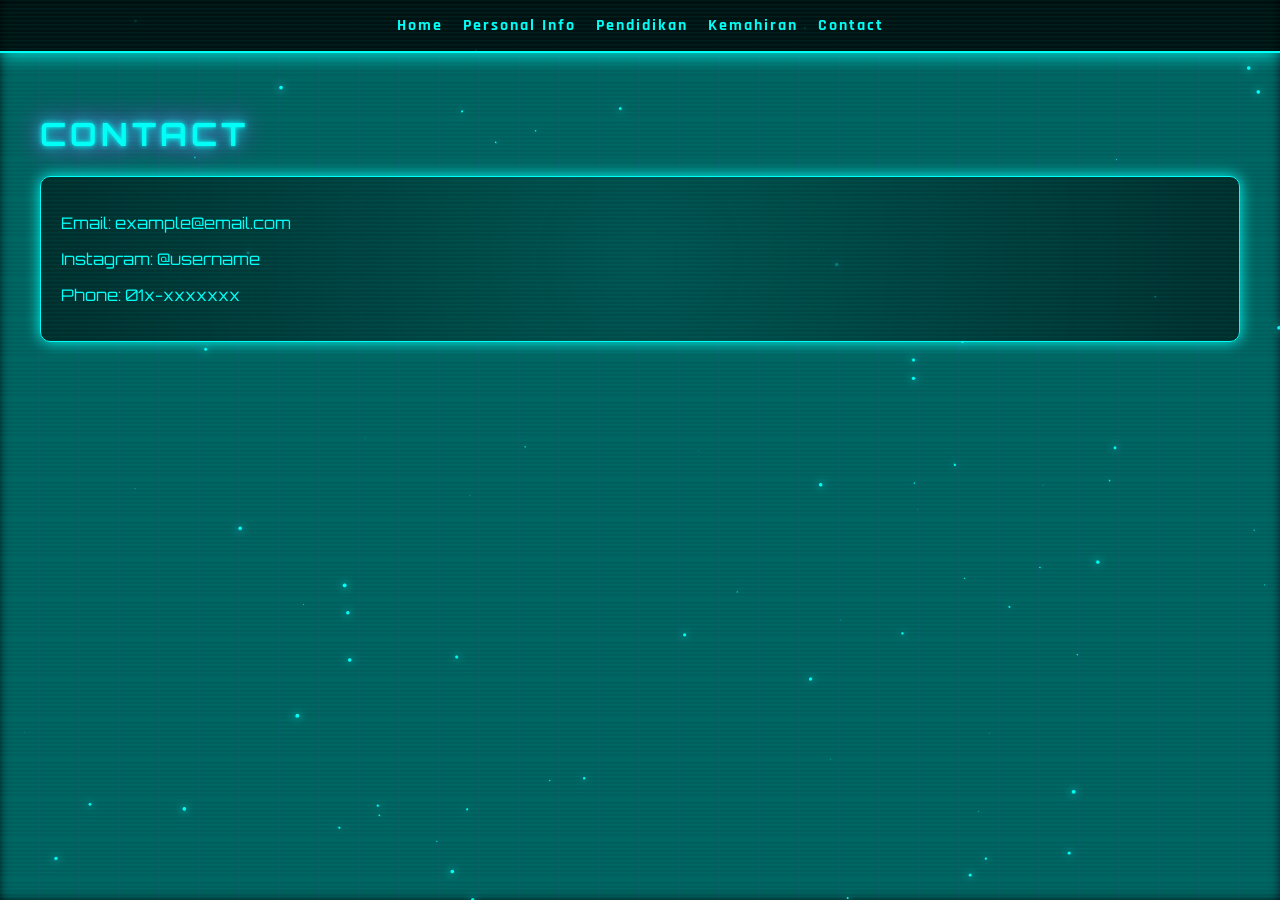
==== contact.html @ 06b880c9 "upload website" ====
<!DOCTYPE html>
<html>
<head>
<link href="https://fonts.googleapis.com/css2?family=Orbitron:wght@400;600;800&family=Rajdhani:wght@300;500;700&display=swap" rel="stylesheet">
    <title>Contact</title>
    <link rel="stylesheet" href="css/style.css">
</head>
<body>

<nav>
    <a href="index.html">Home</a>
    <a href="personal.html">Personal Info</a>
    <a href="education.html">Pendidikan</a>
    <a href="skills.html">Kemahiran</a>
    <a href="contact.html">Contact</a>
</nav>

<div class="container">
    <h1>CONTACT</h1>
    <div class="card">
        <p>Email: example@email.com</p>
        <p>Instagram: @username</p>
        <p>Phone: 01x-xxxxxxx</p>
    </div>
</div>
<!-- JS FILES -->
<script src="js/script.js"></script>
<script src="js/effects.js"></script>
<script src="js/final-effects.js"></script>
</body>
</html>
---- css/style.css ----
body {
    margin: 0;
    font-family: 'Orbitron', sans-serif;
    background: radial-gradient(circle at top, #0f0f1a, #000);
    color: #00fff7;
}
nav {
    background: rgba(0,0,0,0.8);
    padding: 15px;
    display: flex;
    justify-content: center;
    gap: 20px;
    border-bottom: 2px solid #00fff7;
    box-shadow: 0 0 20px #00fff7;
}

nav a {
    color: #00fff7;
    text-decoration: none;
    font-weight: bold;
    transition: 0.3s;
}

nav a:hover {
    color: #ff00ff;
    text-shadow: 0 0 10px #ff00ff;
}

.container {
    padding: 40px;
    animation: fadeIn 1s ease-in;
}

h1 {
    text-shadow: 0 0 10px #00fff7;
}

.card {
    background: rgba(0,0,0,0.6);
    padding: 20px;
    border: 1px solid #00fff7;
    box-shadow: 0 0 15px #00fff7;
    border-radius: 10px;
}

.grid {
    display: grid;
    grid-template-columns: repeat(2, 1fr);
    gap: 20px;
}

.img-box {
    width: 100%;
    height: 200px;
    border: 2px solid #00fff7;
    box-shadow: 0 0 10px #00fff7;
    object-fit: cover;
    transition: 0.3s;
}

.img-box:hover {
    transform: scale(1.05);
    box-shadow: 0 0 20px #ff00ff;
}

@keyframes fadeIn {
    from {opacity: 0; transform: translateY(20px);}
    to {opacity: 1; transform: translateY(0);}
}
body::before {
    content: "";
    position: fixed;
    top: 0;
    left: 0;
    width: 100%;
    height: 100%;
    background: 
        linear-gradient(transparent 95%, rgba(0,255,247,0.1) 96%),
        linear-gradient(90deg, transparent 95%, rgba(255,0,255,0.1) 96%);
    background-size: 40px 40px;
    z-index: -1;
    animation: gridMove 6s linear infinite;
    opacity: 0.4;
}

@keyframes gridMove {
    from {transform: translate(0,0);}
    to {transform: translate(40px,40px);}
}

/* 🌊 floating card animation */
.card {
    animation: floatCard 4s ease-in-out infinite;
}

@keyframes floatCard {
    0% {transform: translateY(0px);}
    50% {transform: translateY(-10px);}
    100% {transform: translateY(0px);}
}

/* ⚡ glow pulse border */
.card {
    position: relative;
    overflow: hidden;
}

.card::after {
    content: "";
    position: absolute;
    top: -50%;
    left: -50%;
    width: 200%;
    height: 200%;
    background: radial-gradient(circle, rgba(0,255,247,0.2), transparent 60%);
    animation: glowMove 5s linear infinite;
}

@keyframes glowMove {
    from {transform: rotate(0deg);}
    to {transform: rotate(360deg);}
}

/* 💀 page fade transition */
body {
    animation: pageIn 0.8s ease-in;
}

@keyframes pageIn {
    from {opacity: 0; transform: scale(1.05);}
    to {opacity: 1; transform: scale(1);}
}
#loading {
    position: fixed;
    width: 100%;
    height: 100%;
    background: black;
    color: #00fff7;
    display: flex;
    justify-content: center;
    align-items: center;
    font-size: 30px;
    letter-spacing: 5px;
    z-index: 9999;
    animation: fadeLoad 2s ease forwards;
}

@keyframes fadeLoad {
    0% {opacity: 1;}
    80% {opacity: 1;}
    100% {opacity: 0; visibility: hidden;}
}
a {
    position: relative;
    overflow: hidden;
}

a::after {
    content: "";
    position: absolute;
    width: 100%;
    height: 100%;
    background: rgba(0,255,247,0.3);
    left: -100%;
    top: 0;
    transition: 0.3s;
}

a:hover::after {
    left: 0;
}
h1 {
    font-family: 'Orbitron', sans-serif;
    text-transform: uppercase;
    letter-spacing: 4px;
    color: #00fff7;
    text-shadow: 
        0 0 5px #00fff7,
        0 0 15px #00fff7,
        0 0 30px #ff00ff;
    animation: glowPulse 2s infinite alternate;
}
.stats-container{
    display:flex;
    justify-content:center;
    gap:30px;
    flex-wrap:wrap;
    margin-top:30px;
}

.circle-svg{
    width:180px;
    height:180px;
    transform:rotate(-90deg);
}

.bg{
    fill:none;
    stroke:#222;
    stroke-width:15;
}

.progress{
    fill:none;
    stroke:cyan;
    stroke-width:15;
    stroke-linecap:round;

    stroke-dasharray: 502;
    stroke-dashoffset: 502;

    transition: stroke-dashoffset 1s ease;
}
.label{
    fill:cyan;
    font-size:18px;
    text-anchor:middle;
    transform:rotate(90deg);
}

@keyframes glowPulse {
    from {
        text-shadow: 
        0 0 5px #00fff7,
        0 0 10px #00fff7;
    }
    to {
        text-shadow: 
        0 0 10px #ff00ff,
        0 0 25px #00fff7,
        0 0 40px #ff00ff;
    }
}
a {
    font-family: 'Rajdhani', sans-serif;
    font-weight: 600;
    letter-spacing: 2px;
    transition: 0.3s;
}

a:hover {
    color: #ff00ff;
    text-shadow: 0 0 10px #ff00ff, 0 0 20px #00fff7;
    transform: scale(1.1);
}
body::after {
    content: "";
    position: fixed;
    top: 0;
    left: 0;
    width: 100%;
    height: 100%;
    background: repeating-linear-gradient(
        to bottom,
        rgba(0,255,247,0.05),
        rgba(0,255,247,0.05) 1px,
        transparent 2px,
        transparent 4px
    );
    pointer-events: none;
    animation: scanMove 6s linear infinite;
}

@keyframes scanMove {
    from {transform: translateY(0);}
    to {transform: translateY(40px);}
}
#gameVideo{
    width: 100%;
    max-width: 700px;
    height: 400px;
    display: block;
    margin: 30px auto;
    border: 3px solid cyan;
    box-shadow: 0 0 20px cyan;
    background: black;
}

/* PROFILE SECTION */
.profile-section{
    display:flex;
    gap:20px;
    align-items:center;
    flex-wrap:wrap;
}

/* PROFILE IMAGE */
.profile-img{
    width:200px;
    height:200px;
    object-fit:cover;
    border:2px solid #00fff7;
    box-shadow:0 0 20px #00fff7;
    border-radius:10px;
    transition:0.3s;
}

.profile-img:hover{
    transform:scale(1.05);
}

/* ABOUT CARD */
.about-card{
    margin-top:30px;
}

/* DETAILS SECTION */
.details-section{
    display:flex;
    align-items:flex-start;
    gap:30px;
    margin-top:30px;
    flex-wrap:wrap;
}

/* DETAILS CARD */
.details-card{
    flex:1;
    min-width:300px;
}

/* CYBER IMAGES */
.cyber-img{
    width:300px;
    border-radius:15px;
    border:2px solid #00fff7;
    box-shadow:0 0 20px #00fff7;
    object-fit:cover;
    transition:0.3s;
}

.cyber-img:hover{
    transform:scale(1.05);
}

/* TITLE */
.title{
    text-align:center;
    color:cyan;
    font-family:Orbitron;
    text-shadow:0 0 10px cyan;
}

/* SKILL BOX */
.skill-box{
    display:grid;
    grid-template-columns:repeat(2,1fr);
    gap:15px;
    margin-top:30px;
}

/* ITEM */
.skill-item{
    background:#111;
    color:white;
    padding:20px;
    border-radius:10px;
    text-align:center;
    cursor:pointer;
    border:1px solid cyan;
    transition:0.3s;
}

.skill-item:hover{
    transform:scale(1.05);
    box-shadow:0 0 15px cyan;
color: #000000; /* black */
}


.close{
    float:right;
    cursor:pointer;
    color:red;
    font-size:20px;
}
/* PIE CHART BASE */
.circle-chart{
    width:220px;
    height:220px;
    transform:rotate(-90deg);
}

/* BACKGROUND RING */
.circle-bg{
    fill:none;
    stroke:#222;
    stroke-width:3.8;
}

/* PROGRESS RING */
.circle{
    fill:none;
    stroke:cyan;
    stroke-width:3.8;
    stroke-linecap:round;
    stroke-dasharray:85 100;
    animation:fill 1.5s ease forwards;
}

/* TEXT */
.percentage{
    fill:cyan;
    font-size:0.5em;
    text-anchor:middle;
    font-family:Orbitron;
}

/* ANIMATION */
@keyframes fill{
    from{
        stroke-dasharray:0 100;
    }
    to{
        stroke-dasharray:85 100;
    }
}
.circle-svg {
    width: 180px;
    height: 180px;
    transform: rotate(-90deg);
}

.bg {
    fill: none;
    stroke: #2a2a2a;
    stroke-width: 15;
}

.progress {
    fill: none;
    stroke: #00f5ff;
    stroke-width: 15;
    stroke-dasharray: 502; /* circumference */
    stroke-dashoffset: 502;
    transition: stroke-dashoffset 1s ease;
}

.label {
    font-size: 18px;
    fill: white;
    text-anchor: middle;
    transform: rotate(90deg);
}
.percent {
    fill: #00f5ff;
    font-size: 20px;
    text-anchor: middle;
    font-weight: bold;
}
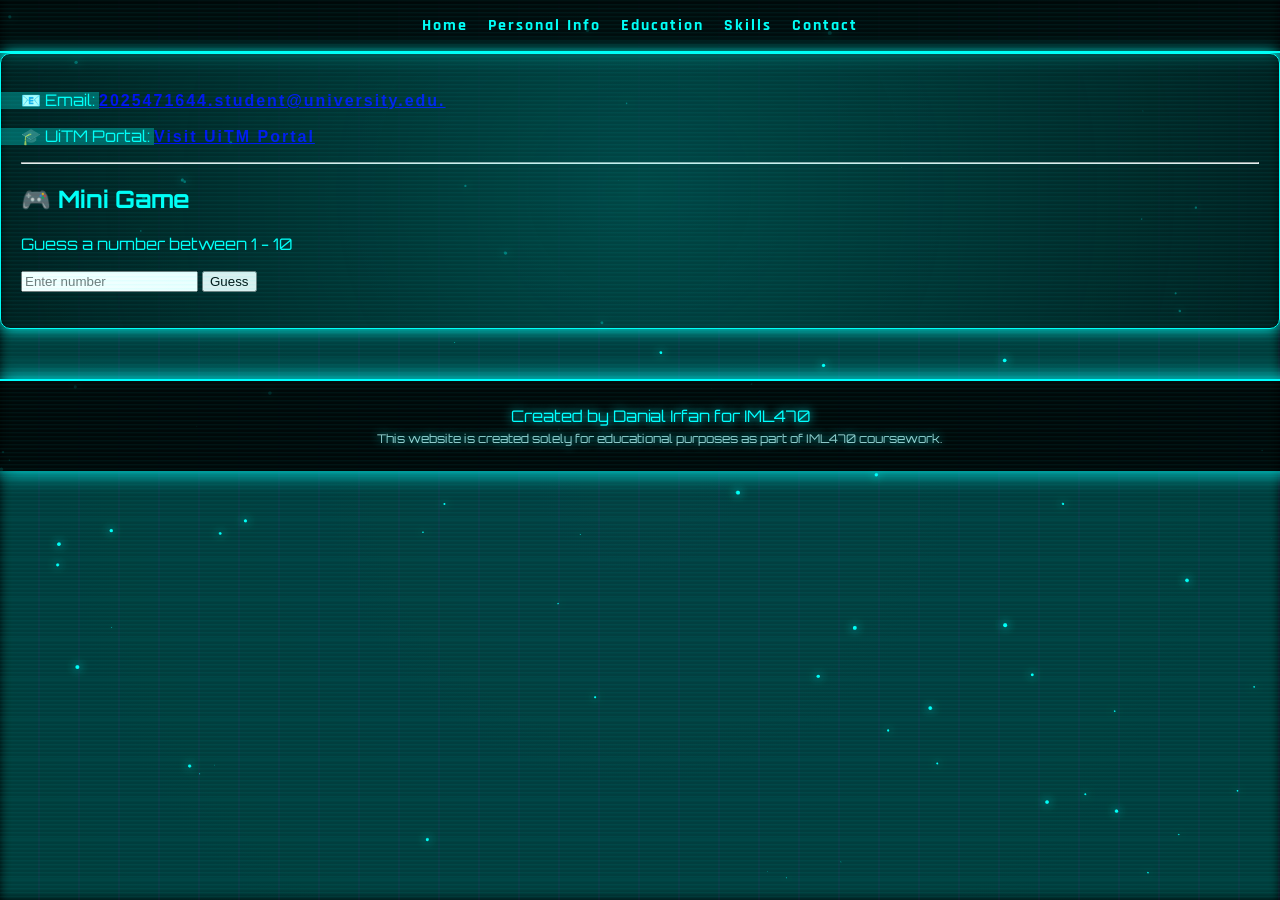
==== commit 9ece692a: "contact.html" ====
--- a/contact.html
+++ b/contact.html
@@ -10,22 +10,70 @@
 <nav>
     <a href="index.html">Home</a>
     <a href="personal.html">Personal Info</a>
-    <a href="education.html">Pendidikan</a>
-    <a href="skills.html">Kemahiran</a>
+    <a href="education.html">Education</a>
+    <a href="skills.html">Skills</a>
     <a href="contact.html">Contact</a>
 </nav>
 
-<div class="container">
-    <h1>CONTACT</h1>
-    <div class="card">
-        <p>Email: example@email.com</p>
-        <p>Instagram: @username</p>
-        <p>Phone: 01x-xxxxxxx</p>
-    </div>
+<div class="card">
+
+    <p>
+        📧 Email:
+        <a href="mailto:yourname@email.com">
+            2025471644.student@university.edu.
+        </a>
+    </p>
+
+    <p>
+        🎓 UiTM Portal:
+        <a href="https://istudent.uitm.edu.my/" target="_blank">
+            Visit UiTM Portal
+        </a>
+    </p>
+
+    <hr>
+
+    <h2>🎮 Mini Game</h2>
+
+    <p>Guess a number between 1 - 10</p>
+
+    <input type="number" id="guessInput" placeholder="Enter number">
+
+    <button onclick="checkGuess()">Guess</button>
+
+    <p id="result"></p>
+
 </div>
+
+<script>
+function checkGuess() {
+
+    let randomNumber = Math.floor(Math.random() * 10) + 1;
+
+    let userGuess = document.getElementById("guessInput").value;
+
+    if(userGuess == randomNumber){
+        document.getElementById("result").innerHTML =
+        "🎉 Correct! The number was " + randomNumber;
+    }
+    else{
+        document.getElementById("result").innerHTML =
+        "❌ Wrong! The number was " + randomNumber;
+    }
+}
+</script>
+
 <!-- JS FILES -->
 <script src="js/script.js"></script>
 <script src="js/effects.js"></script>
 <script src="js/final-effects.js"></script>
+    <footer>
+    <p>Created by Danial Irfan for IML470</p>
+    <p class="disclaimer">
+        This website is created solely for educational purposes 
+        as part of IML470 coursework.
+    </p>
+</footer>
+
 </body>
-</html>+</html>
--- a/css/style.css
+++ b/css/style.css
@@ -448,5 +448,32 @@
     text-anchor: middle;
     font-weight: bold;
 }
-
-
+footer {
+    width: 100%;
+    text-align: center;
+    padding: 20px;
+    margin-top: 50px;
+
+    background: rgba(0, 0, 0, 0.85);
+    border-top: 2px solid #00ffff;
+
+    color: #00ffff;
+    font-family: 'Orbitron', sans-serif;
+
+    text-shadow: 0 0 10px #00ffff;
+    box-shadow: 0 0 20px #00ffff;
+
+    position: relative;
+    bottom: 0;
+}
+
+footer p {
+    margin: 5px 0;
+}
+
+.disclaimer {
+    font-size: 12px;
+    color: #b6ffff;
+    opacity: 0.8;
+}
+
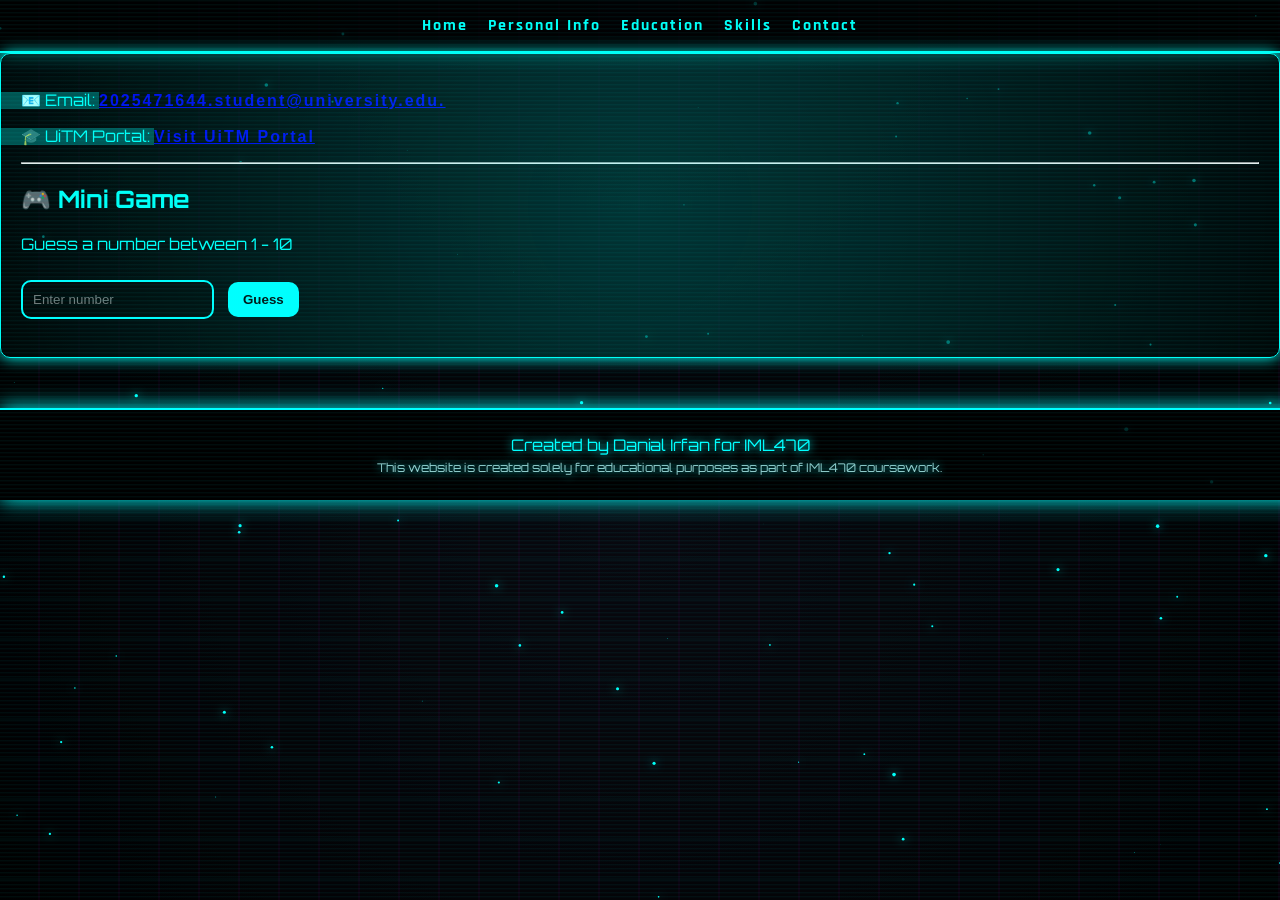
==== commit 4eb58a39: "contact.html" ====
--- a/contact.html
+++ b/contact.html
@@ -26,7 +26,7 @@
 
     <p>
         🎓 UiTM Portal:
-        <a href="https://istudent.uitm.edu.my/" target="_blank">
+        <a href="https://uitm.edu.my/en/" target="_blank">
             Visit UiTM Portal
         </a>
     </p>
--- a/css/style.css
+++ b/css/style.css
@@ -476,4 +476,34 @@
     color: #b6ffff;
     opacity: 0.8;
 }
-
+input{
+    padding: 10px;
+    border-radius: 10px;
+    border: 2px solid cyan;
+    background: black;
+    color: white;
+    margin-top: 10px;
+}
+
+button{
+    padding: 10px 15px;
+    border: none;
+    border-radius: 10px;
+    background: cyan;
+    color: black;
+    font-weight: bold;
+    cursor: pointer;
+    margin-left: 10px;
+}
+
+button:hover{
+    background: magenta;
+    color: white;
+    box-shadow: 0 0 15px magenta;
+}
+
+#result{
+    margin-top: 15px;
+    font-size: 18px;
+    color: cyan;
+}
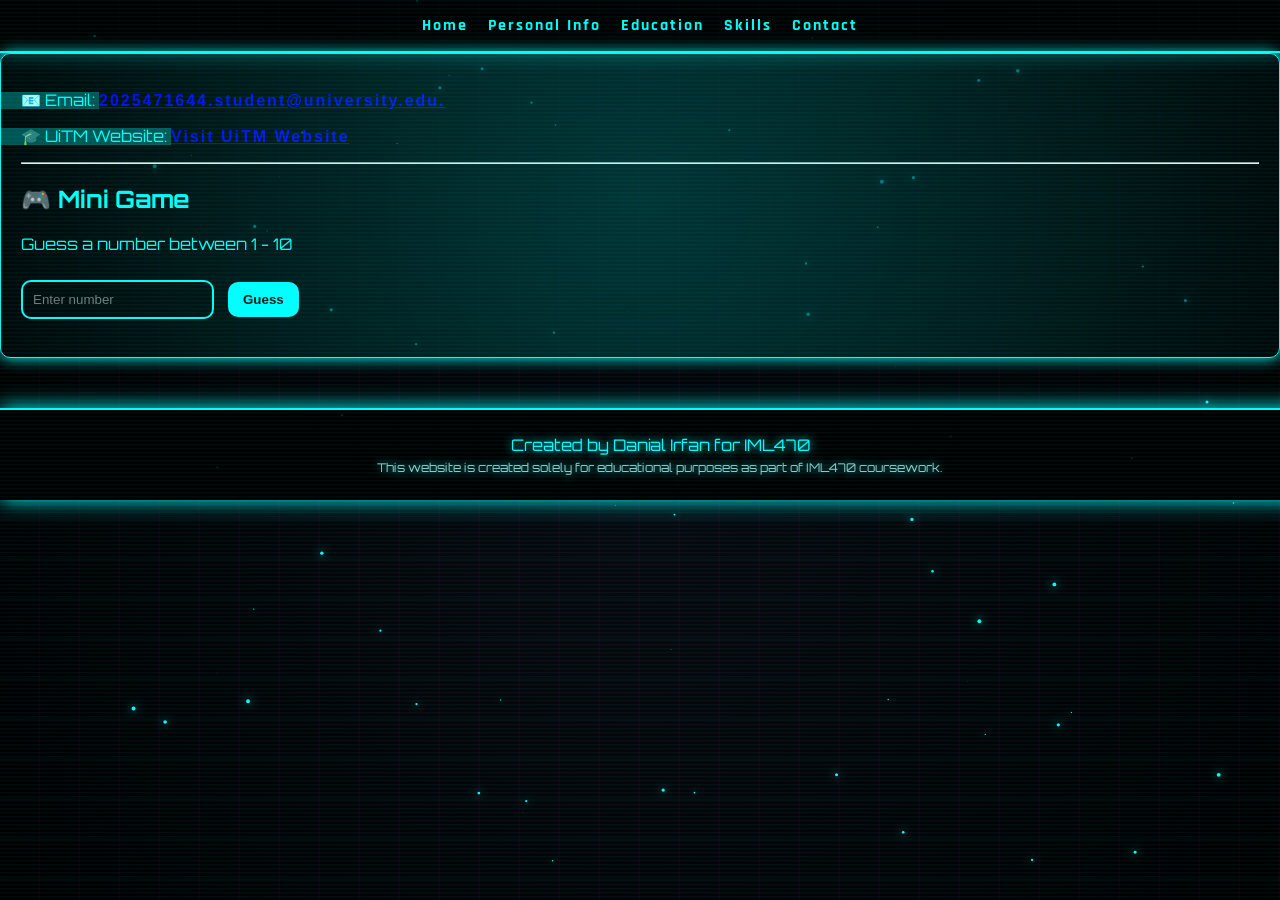
==== commit d081ce8c: "contact.html" ====
--- a/contact.html
+++ b/contact.html
@@ -24,12 +24,12 @@
         </a>
     </p>
 
-    <p>
-        🎓 UiTM Portal:
-        <a href="https://uitm.edu.my/en/" target="_blank">
-            Visit UiTM Portal
-        </a>
-    </p>
+   <p>
+    🎓 UiTM Website:
+    <a href="https://uitm.edu.my/en/" target="_blank">
+        Visit UiTM Website
+    </a>
+</p>
 
     <hr>
 
